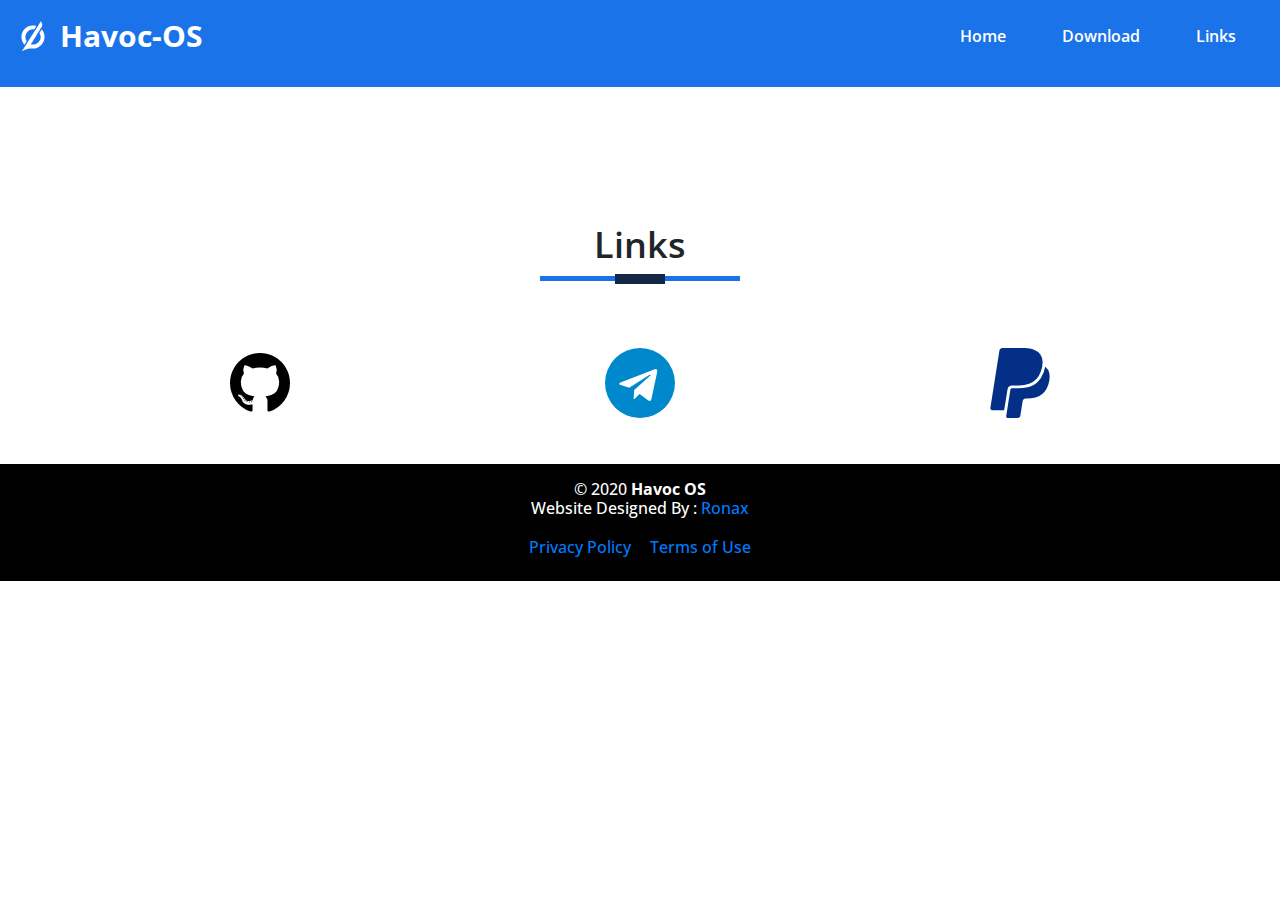
==== device.html @ 309e9744 "Add proper device page" ====
<!DOCTYPE html>
<html lang="en">

<head>
    <meta charset="UTF-8" />
    <meta name="viewport" content="width=device-width, initial-scale=1.0" />

    <title>Havoc-OS</title>

    <link rel="icon" href="assets/img/favicon.svg">

    <link rel="stylesheet" href="https://cdnjs.cloudflare.com/ajax/libs/twitter-bootstrap/4.5.2/css/bootstrap.min.css"
        integrity="sha512-MoRNloxbStBcD8z3M/2BmnT+rg4IsMxPkXaGh2zD6LGNNFE80W3onsAhRcMAMrSoyWL9xD7Ert0men7vR8LUZg=="
        crossorigin="anonymous" />

    <!-- google font  -->
    <link href="https://fonts.googleapis.com/css2?family=Open+Sans:wght@300;400;500;600;700;800;900&display=swap"
        rel="stylesheet" />

    <!-- font awesome  -->
    <link href="https://stackpath.bootstrapcdn.com/font-awesome/4.7.0/css/font-awesome.min.css" rel="stylesheet"
        integrity="sha384-wvfXpqpZZVQGK6TAh5PVlGOfQNHSoD2xbE+QkPxCAFlNEevoEH3Sl0sibVcOQVnN" crossorigin="anonymous" />

    <!-- custom css  -->
    <link rel="stylesheet" href="assets/css/style.css" />

    <style>
        html {
            scroll-behavior: smooth;
        }
    </style>
</head>

<body>
    <!-- navbar start  -->
    <section id="nav-bar">
        <header class="top-section">
            <nav class="navbar navbar-expand-lg">
                <a class="navbar-brand" href="index.html">
                    <img src="assets/img/navbar_logo.svg"
                        style="height: 38px; padding-bottom: 4px; margin-right: 10px;">Havoc-OS</a>
                <button class="navbar-toggler" type="button" data-toggle="collapse"
                    data-target="#navbarSupportedContent" aria-controls="navbarSupportedContent" aria-expanded="false"
                    aria-label="Toggle navigation">
                    <i class="fa fa-bars" aria-hidden="true"></i>
                </button>

                <div class="collapse navbar-collapse" id="navbarSupportedContent">
                    <ul class="navbar-nav ml-auto">
                        <li class="nav-item">
                            <a class="nav-link active" href="index.html">Home</a>
                        </li>
                        <li class="nav-item">
                            <a class="nav-link active" href="download.html">Download</a>
                        </li>
                        <li class="nav-item">
                            <a class="nav-link active" href="#social-media">Links</a>
                        </li>
                    </ul>
                </div>
            </nav>
        </header>
    </section>

    <!-- navbar end  -->
    <div id="loader-wrapper">
        <div id="loader"></div>
        <div class="loader-section section-left"></div>
        <div class="loader-section section-right"></div>
    </div>

    <!-- banner start  -->
    <section id="banner">
        <div class="container">
            <div class="row no-gutters">
                <div class="col-12 mb-3">
                    <div class="oem">

                    </div>
                </div>
            </div>
        </div>
    </section>
    <!-- banner end  -->
    <section id="d-data">
        <div class="container">
            <div class="row">
                <div class="col-sm-12 col-md-6 mt-3">
                    <div class="d-name text-center-sm">

                    </div>
                    <div class="device-image mt-5 mb-3">

                    </div>
                    <div class="maintainer mt-3">

                    </div>
                </div>
                <div class="col-sm-12 col-md-6 mt-5">
                    <div class="link mb-3"></div>
                    <div class="vanilla mb-5" data-type="vanilla">

                    </div>
                    <div class="gapps" data-type="gapps">

                    </div>
                </div>
            </div>
        </div>
    </section>
    <!-- social media start -->
    <section id="social-media">
        <div class="container">
            <p class="social-title text-center">Links</p>
            <div class="row text-center">
                <div class="col-4 my-3">
                    <a target="_blank" href="https://github.com/Havoc-OS"><i class="fa fa-github"
                            aria-hidden="true"></i></a>
                </div>
                <div class="col-4 my-3">
                    <a target="_blank" href="https://t.me/havocofficial"><i class="fa fa-telegram"
                            aria-hidden="true"></i></a>
                </div>
                <div class="col-4 my-3">
                    <a target="_blank" href="https://paypal.me/ANUSHEK"><i class="fa fa-paypal"
                            aria-hidden="true"></i></a>
                </div>
            </div>
        </div>
    </section>
    <!-- social media end  -->

    <!-- footer section start -->
    <section id="footer">
        <div class="container">
            <div class="row text-center">
                <div class="col-sm-12 my-3">
                    <h6>&copy; 2020 <b>Havoc OS</b>
                        </br>Website Designed By : <a href="">Ronax</a></br>
                        </br><a href="pp.html">Privacy Policy</a>
                        <a href="tou.html" style="padding-left: 15px;">Terms of Use</a>
                    </h6>
                </div>
            </div>
        </div>
    </section>
    <!-- footer section end  -->
    <button onclick="topFunction()" id="back-to-top" title="Go to top"><i class="fa fa-chevron-up"></i></button>

    <script src="https://cdnjs.cloudflare.com/ajax/libs/jquery/3.5.1/jquery.slim.min.js"
        integrity="sha512-/DXTXr6nQodMUiq+IUJYCt2PPOUjrHJ9wFrqpJ3XkgPNOZVfMok7cRw6CSxyCQxXn6ozlESsSh1/sMCTF1rL/g=="
        crossorigin="anonymous"></script>
    <script src="https://cdnjs.cloudflare.com/ajax/libs/popper.js/2.5.3/umd/popper.min.js"
        integrity="sha512-53CQcu9ciJDlqhK7UD8dZZ+TF2PFGZrOngEYM/8qucuQba+a+BXOIRsp9PoMNJI3ZeLMVNIxIfZLbG/CdHI5PA=="
        crossorigin="anonymous"></script>
    <script src="https://cdnjs.cloudflare.com/ajax/libs/twitter-bootstrap/4.5.2/js/bootstrap.min.js"
        integrity="sha512-M5KW3ztuIICmVIhjSqXe01oV2bpe248gOxqmlcYrEzAvws7Pw3z6BK0iGbrwvdrUQUhi3eXgtxp5I8PDo9YfjQ=="
        crossorigin="anonymous"></script>

    <!-- swipper js  -->
    <script src="assets/js/back_to_top.js"></script>
    <script src="assets/js/device_page.js"></script>
    <script>
        window.addEventListener('load', function () {
            document.querySelector('body').classList.add("loaded")
        });
    </script>
</body>

</html>
---- assets/css/style.css ----
* {
    box-sizing: border-box;
}

html,
body {
    margin: 0;
    font-family: 'Open Sans', sans-serif;
    background: white;
    height: auto;
}

hr {
    content: '';
    width: 70%;
    height: 5px;
    background: #132845;
    margin: 0 auto;
}

#nav-bar {
    position: sticky;
    position: -webkit-sticky;
    top: 0;
    z-index: 10;
    padding: 0;
    background: #1A73E8;
}

.navbar-brand img {
    height: 38px;
    padding-bottom: 4px;
    margin-right: 10px;
}

.navbar-nav .active:hover {
    background: white;
    color: #1A73E8 !important;
    border-radius: 28px;
    -webkit-border-radius: 4px;
    -moz-border-radius: 4px;
}

@media only screen and (max-width: 991px) {
    .navbar-nav .active:hover {
        background: white;
        color: #1A73E8 !important;
        padding: 9px 15px;
        border-radius: 28px;
        -webkit-border-radius: 4px;
        -moz-border-radius: 4px;
    }
}

#nav-bar i {
    color: #1A73E8;
    font-size: 25px;
}

.fa-bars:before {
    color: white;
}

.top-section .navbar-brand {
    font-weight: 700;
    font-size: 30px;
    color: white;
    padding-left: 0px;
}

.navbar-nav li {
    padding: 0 20px;
}

.navbar-nav li a {
    color: white !important;
    font-weight: 600;
}

.dropdown-item:hover {
    background: white;
    color: #1A73E8 !important;
}

.top-section button {
    background: #132845;
    font-size: 25px;
}

.main-title {
    font-size: 60px;
    margin-top: 100px;
    font-weight: 700;
    color: white;
}

.legal-title {
    font-size: 50px;
    margin-top: 100px;
    font-weight: 700;
    color: white;
}

.scroll-margin {
    scroll-margin-top: 4rem;
}

#banner {
    background: #1A73E8;
}

#banner img {
    height: 600px;
    display: cover;
    margin-top: 40px;
    margin-bottom: 40px;
    /* margin-right: 100px; */
}

#banner p {
    color: white;
}

#banner span {
    color: #132845;
}

#team {
    background: #1A73E8;
    color: white;
    padding: 30px 0;
    padding-bottom: 60px;
}

#team .card {
    width: 24rem;
    height: 9rem;
}

.section-title::before {
    content: '';
    background: #1A73E8;
    height: 5px;
    width: 200px;
    margin: 0 auto;
    display: block;
    transform: translateY(63px);
}

.section-title::after {
    content: '';
    background: #132845;
    height: 10px;
    width: 50px;
    margin: 0 auto;
    margin-bottom: 40px;
    display: block;
    transform: translateY(8px);
}

.team-members {
    /* border-left: 4px solid #132845;*/
    margin-top: 50px;
    margin-bottom: 50px;
}

@media only screen and (max-width: 991px) {
    .team-members {
        /* border-left: 4px solid #132845;*/
        margin-top: 30px;
        margin-bottom: 30px;
    }
}

.team-border {
    border-left: 4px solid #132845;
}

.team-members img {
    height: 80px;
    width: 80px;
    border-radius: 50%;
    margin: 0 20px 30px;
}

.user-details {
    display: inline-block;
    font-size: 18px;
}

#screenshots {
    padding: 30px 0;
}

#features {
    background: #1A73E8;
    color: white;
    padding: 30px 0;
    height: auto;
}

.card {
    width: 22rem;
    background: white;
    margin: auto auto;
    border-radius: 8px;
    text-align: center;
    overflow: hidden;
    box-shadow: 0 1px 3px rgba(0, 0, 0, 0.12), 0 1px 2px rgba(0, 0, 0, 0.24);
    transition: all 0.3s cubic-bezier(0.25, 0.8, 0.25, 1);
    padding: 0.5rem;
}

.feature-card {
    width: 20rem;
}

.feature-card img {
    height: 60px;
    margin-bottom: 10px;
}

.card-header {
    color: #e2f3f5;
    font-weight: 700;
    background: #1a73e8;
}

.card-title {
    font-size: 24px;
    font-weight: 600;
    color: black;
}

.card-text {
    font-size: 16px;
    color: #767676;
}

.device-card {
    padding: 0.75rem;
}

.device-card .card-text {
    color: #263238;
}

.device-card .img-box {
    height: 100%;
    width: 80px;
    /*overflow: hidden;*/
}

.device-card .img-box img {
    max-height: 100%;
    height: 85px;
    width: auto;
}

.card:hover {
    box-shadow: 0 2px 5px rgba(0, 0, 0, 0.25), 0 2px 2px rgba(0, 0, 0, 0.22);
}

.modal-text {
    font-size: 16px;
    color: #263238;
}

#download {
    padding: 50px 0px;
    margin-bottom: 25px;
}

#download a {
    text-decoration: none;
}

#download .download-title {
    margin-top: 90px;
}

#download h1 {
    font-size: 45px;
    text-align: center;
    margin: 20px 0;
    text-transform: uppercase;
    color: #132845;
}

#download h4 {
    margin-top: 10px;
    color: #1A73E8;
}

.btn {
    background: white;
    color: #1A73E8;
    border: 1px solid #1A73E8;
}

.btn:hover {
    background: #1A73E8;
    color: white;
}

.btn-dl {
    background: #1a73e8;
}

.btn-tg {
    background: #0088cc;
}

.btn-of {
    background: #263238;
}

#legal {
    padding: 50px 10px;
}

#legal h2 {
    font-size: 30px;
    color: #1A73E8;
}

#legal i {
    color: #132845;
}

#legal h1 {
    text-align: center;
    margin-bottom: 60px;
}

.sec-title::before {
    content: '';
    background: #132845;
    height: 5px;
    width: 200px;
    margin: 0 auto;
    display: block;
    transform: translateY(63px);
}

.sec-title::after {
    content: '';
    background: white;
    height: 10px;
    width: 50px;
    margin: 0 auto;
    margin-bottom: 40px;
    display: block;
    transform: translateY(8px);
}

#social-media {
    padding: 30px 0;
    background: white;
}

#social-media p {
    font-weight: 600;
    font-size: 36px;
    margin-bottom: 50px;
}

.social-title::before {
    content: '';
    background: #1A73E8;
    height: 5px;
    width: 200px;
    margin: 0 auto;
    display: block;
    transform: translateY(63px);
}

.social-title::after {
    content: '';
    background: #132845;
    height: 10px;
    width: 50px;
    margin: 0 auto;
    margin-bottom: 45px;
    display: block;
    transform: translateY(2px);
}

#social-media i {
    font-size: 70px;
    transition: 0.5s;
}

#social-media a {
    text-decoration: none;
}

#social-media a:hover i {
    transform: translateY(-10px);
}

#social-media .fa-github {
    color: #000;
}

#social-media .fa-telegram {
    color: #0088cc;
}

#social-media .fa-paypal {
    color: #032f86;
}

#footer {
    background: black;
    color: white;
    line-height: 7vh;
    margin-bottom: 0;
}

.swiper-container {
    width: 84%;
    padding-bottom: 50px;
}

@media only screen and (max-width: 991px) {
    .swiper-container {
        width: 100%;
        padding-bottom: 50px;
    }
}

.swiper-slide {
    background-position: center;
    background-size: cover;
    width: 210px;
    height: 455px;
}

.swiper-slide .img-box {
    width: 100%;
    height: 520px;
    overflow: hidden;
}

.swiper-slide .img-box img {
    width: 100%;
}

#back-to-top {
    display: none;
    position: fixed;
    bottom: 20px;
    right: 20px;
    z-index: 99;
    font-size: 20px;
    border: none;
    outline: none;
    background-color: #1a73e8;
    color: white;
    cursor: pointer;
    padding: 15px;
    border-radius: 24px;
}

#back-to-top:hover {
    background-color: white;
    color: #1a73e8;
}

.device-sec {
    padding: 20px 0;
    scroll-margin-top: 4rem;
}

.modal.modal-fullscreen .modal-dialog {
    width: 100%;
    height: 100%;
    margin: 0;
    padding: 0;
    max-width: none;
}

.modal.modal-fullscreen .modal-content {
    height: auto;
    min-height: 100%;
    border-radius: 0;
    border: none;
}

#loader-wrapper {
    position: fixed;
    top: 0;
    left: 0;
    width: 100%;
    height: 100%;
    z-index: 1000;
}

#loader {
    display: block;
    position: relative;
    top: 50%;
    left: 50%;
    width: 150px;
    height: 150px;
    margin: -75px 0 0 -75px;
    border: 3px solid transparent;
    border-top-color: white;
    border-radius: 100%;
    -webkit-animation: spin 4s linear infinite;
    animation: spin 4s linear infinite;
    z-index: 1001;
}

#loader:before {
    content: "";
    position: absolute;
    top: 5px;
    left: 5px;
    right: 5px;
    bottom: 5px;
    border: 3px solid transparent;
    border-top-color: white;
    border-radius: 100%;
    -webkit-animation: spin 6s linear infinite;
    animation: spin 6s linear infinite;
}

#loader:after {
    content: "";
    position: absolute;
    top: 12px;
    left: 12px;
    right: 12px;
    bottom: 12px;
    border: 3px solid transparent;
    border-top-color: white;
    border-radius: 100%;
    -webkit-animation: spin 3s linear infinite;
    animation: spin 3s linear infinite;
}

@-webkit-keyframes spin {
    0% {
        -webkit-transform: rotate(0deg);
        -ms-transform: rotate(0deg);
        transform: rotate(0deg);
    }

    100% {
        -webkit-transform: rotate(360deg);
        -ms-transform: rotate(360deg);
        transform: rotate(360deg);
    }
}

@keyframes spin {
    0% {
        -webkit-transform: rotate(0deg);
        -ms-transform: rotate(0deg);
        transform: rotate(0deg);
    }

    100% {
        -webkit-transform: rotate(360deg);
        -ms-transform: rotate(360deg);
        transform: rotate(360deg);
    }
}

#loader-wrapper .loader-section {
    position: fixed;
    top: 0;
    background: #1a73e8;
    width: 51%;
    height: 100%;
    z-index: 1000;
}

#loader-wrapper .loader-section.section-left {
    left: 0;
}

#loader-wrapper .loader-section.section-right {
    right: 0;
}

/* Loaded Styles */
.loaded #loader-wrapper .loader-section.section-left {
    transform: translateX(-100%);
    transition: all 0.7s 0.3s cubic-bezier(0.645, 0.045, 0.355, 1);
}

.loaded #loader-wrapper .loader-section.section-right {
    transform: translateX(100%);
    transition: all 0.7s 0.3s cubic-bezier(0.645, 0.045, 0.355, 1);
}

.loaded #loader {
    opacity: 0;
    transition: all 0.3s ease-out;
}

.loaded #loader-wrapper {
    visibility: hidden;
    transform: translateY(-100%);
    transition: all 0.3s 1s ease-out;
}

.has-search .form-control {
    padding-left: 2.375rem;
}

.has-search .form-control-feedback {
    position: absolute;
    z-index: 2;
    display: block;
    width: 2.375rem;
    height: 2.375rem;
    line-height: 2.375rem;
    text-align: center;
    pointer-events: none;
    color: #1a73e8;
}

#d-data h2 {
    font-size: 30px;
    color: #1A73E8;
}

#d-data h5 {
    color: #1A73E8;
}

#d-data .card {
    width: auto;
}

.link i {
    font-size: 50px;
    transition: 0.5s;
}

.link a {
    text-decoration: none;
}

.link a:hover i {
    transform: translateY(-10px);
}

.link .fa-archive {
    color: black;
}

.link .fa-telegram {
    color: #0088cc;
}
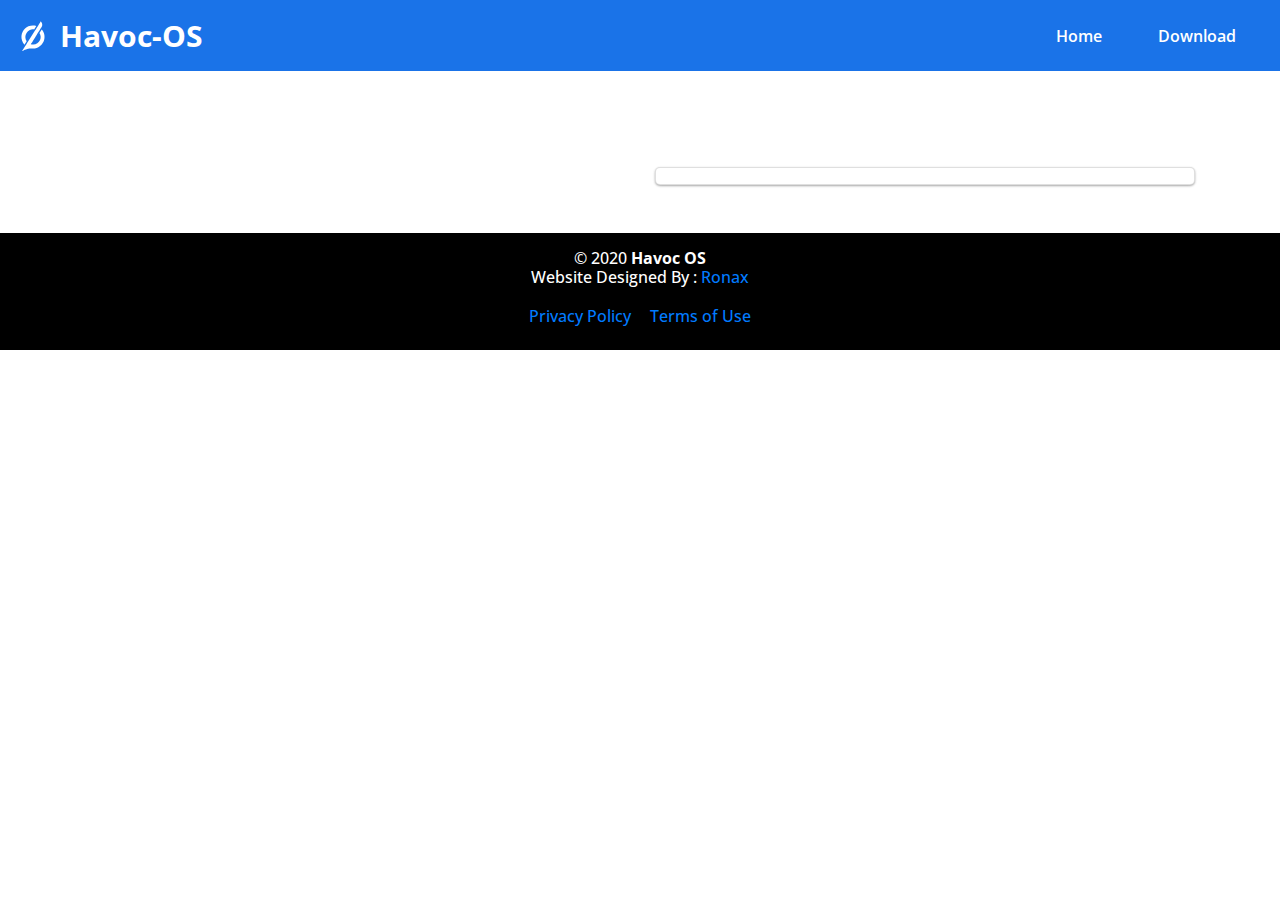
==== commit 17afaf21: "improve device page layout" ====
--- a/device.html
+++ b/device.html
@@ -53,9 +53,6 @@
                         <li class="nav-item">
                             <a class="nav-link active" href="download.html">Download</a>
                         </li>
-                        <li class="nav-item">
-                            <a class="nav-link active" href="#social-media">Links</a>
-                        </li>
                     </ul>
                 </div>
             </nav>
@@ -69,69 +66,48 @@
         <div class="loader-section section-right"></div>
     </div>
 
-    <!-- banner start  -->
-    <section id="banner">
+    <section id="d-data">
         <div class="container">
-            <div class="row no-gutters">
-                <div class="col-12 mb-3">
-                    <div class="oem">
+            <div class="d-name text-center-sm mt-5">
 
+            </div>
+            <div class="row">
+                <div class="col-sm-12 col-md-6 mt-3">
+
+                    <div class="device-image mt-5 mb-3"></div>
+                    <div class="maintainer mt-3">
+
+                    </div>
+                </div>
+                <div class="col-sm-12 col-md-6 mt-5">
+                    <div class="card">
+                    <div class="a10c"></div>
+                        <div id="a-10" class="collapse">
+                            <div class="card-body">
+                                <div class="c-data mb-3">
+
+                                </div>
+                                <div class="vanilla mb-3" data-type="vanilla">
+
+                                </div>
+                                <div class="gapps" data-type="gapps">
+
+                                </div>
+                                <div class="link-t"></div>
+                                
+                                <div class="link">
+
+                                </div>
+                            </div>
+                        </div>
                     </div>
                 </div>
             </div>
         </div>
     </section>
-    <!-- banner end  -->
-    <section id="d-data">
-        <div class="container">
-            <div class="row">
-                <div class="col-sm-12 col-md-6 mt-3">
-                    <div class="d-name text-center-sm">
-
-                    </div>
-                    <div class="device-image mt-5 mb-3">
-
-                    </div>
-                    <div class="maintainer mt-3">
-
-                    </div>
-                </div>
-                <div class="col-sm-12 col-md-6 mt-5">
-                    <div class="link mb-3"></div>
-                    <div class="vanilla mb-5" data-type="vanilla">
-
-                    </div>
-                    <div class="gapps" data-type="gapps">
-
-                    </div>
-                </div>
-            </div>
-        </div>
-    </section>
-    <!-- social media start -->
-    <section id="social-media">
-        <div class="container">
-            <p class="social-title text-center">Links</p>
-            <div class="row text-center">
-                <div class="col-4 my-3">
-                    <a target="_blank" href="https://github.com/Havoc-OS"><i class="fa fa-github"
-                            aria-hidden="true"></i></a>
-                </div>
-                <div class="col-4 my-3">
-                    <a target="_blank" href="https://t.me/havocofficial"><i class="fa fa-telegram"
-                            aria-hidden="true"></i></a>
-                </div>
-                <div class="col-4 my-3">
-                    <a target="_blank" href="https://paypal.me/ANUSHEK"><i class="fa fa-paypal"
-                            aria-hidden="true"></i></a>
-                </div>
-            </div>
-        </div>
-    </section>
-    <!-- social media end  -->
 
     <!-- footer section start -->
-    <section id="footer">
+    <section class="mt-5" id="footer">
         <div class="container">
             <div class="row text-center">
                 <div class="col-sm-12 my-3">
--- a/assets/css/style.css
+++ b/assets/css/style.css
@@ -305,14 +305,6 @@
 
 .btn-dl {
     background: #1a73e8;
-}
-
-.btn-tg {
-    background: #0088cc;
-}
-
-.btn-of {
-    background: #263238;
 }
 
 #legal {
@@ -471,21 +463,6 @@
 .device-sec {
     padding: 20px 0;
     scroll-margin-top: 4rem;
-}
-
-.modal.modal-fullscreen .modal-dialog {
-    width: 100%;
-    height: 100%;
-    margin: 0;
-    padding: 0;
-    max-width: none;
-}
-
-.modal.modal-fullscreen .modal-content {
-    height: auto;
-    min-height: 100%;
-    border-radius: 0;
-    border: none;
 }
 
 #loader-wrapper {
@@ -626,6 +603,7 @@
 
 #d-data h2 {
     font-size: 30px;
+    font-weight: 600;
     color: #1A73E8;
 }
 
@@ -633,17 +611,39 @@
     color: #1A73E8;
 }
 
+#d-data h6 {
+    color: #132845;
+    font-size: 20px;
+}
+
 #d-data .card {
     width: auto;
+    text-align: left;
+    border-radius: 5px;
+}
+
+#d-data .card-header {
+    color: #1a73e8;
+    font-weight: 600;
+    background: white;
+    padding: 2px;
+    border-bottom: none;
+    text-align: left;
+    padding-left: 15px;
+}
+
+#d-data .card-header:hover {
+    background: whitesmoke;
 }
 
 .link i {
-    font-size: 50px;
+    font-size: 45px;
     transition: 0.5s;
 }
 
 .link a {
     text-decoration: none;
+    color: gray;
 }
 
 .link a:hover i {
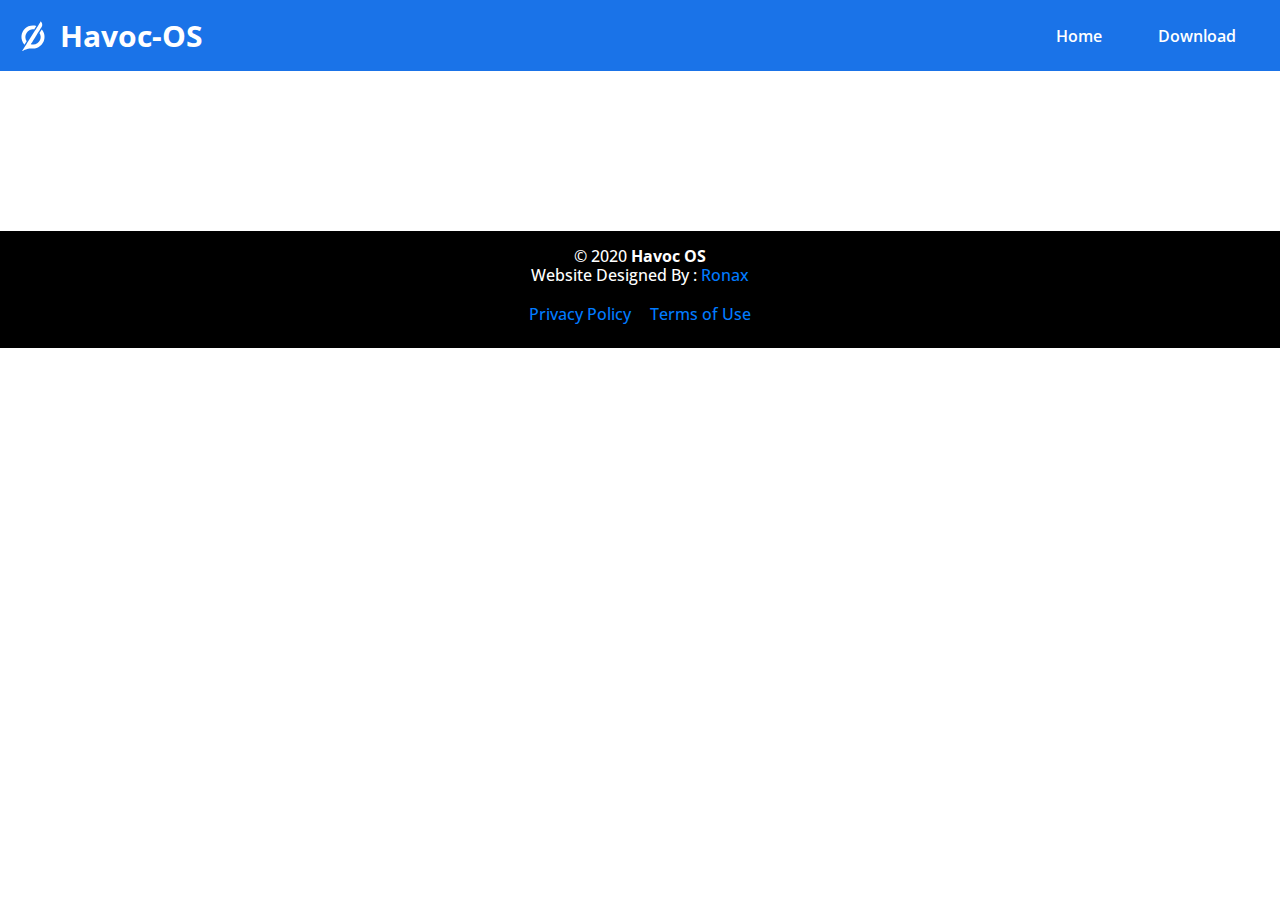
==== commit b1d67d85: "Improve device page layout" ====
--- a/device.html
+++ b/device.html
@@ -80,26 +80,14 @@
                     </div>
                 </div>
                 <div class="col-sm-12 col-md-6 mt-5">
-                    <div class="card">
-                    <div class="a10c"></div>
-                        <div id="a-10" class="collapse">
-                            <div class="card-body">
-                                <div class="c-data mb-3">
+                    <div class="vanilla mb-3" data-type="vanilla">
 
-                                </div>
-                                <div class="vanilla mb-3" data-type="vanilla">
+                    </div>
+                    <div class="gapps mb-3" data-type="gapps">
 
-                                </div>
-                                <div class="gapps" data-type="gapps">
+                    </div>
+                    <div class="link">
 
-                                </div>
-                                <div class="link-t"></div>
-                                
-                                <div class="link">
-
-                                </div>
-                            </div>
-                        </div>
                     </div>
                 </div>
             </div>
@@ -141,6 +129,15 @@
             document.querySelector('body').classList.add("loaded")
         });
     </script>
+    <script>
+        setTimeout(function () {
+            $('.collapse').on('shown.bs.collapse', function () {
+                $(this).parent().find(".fa-plus-square").removeClass("fa-plus-square").addClass("fa-minus-square");
+            }).on('hidden.bs.collapse', function () {
+                $(this).parent().find(".fa-minus-square").removeClass("fa-minus-square").addClass("fa-plus-square");
+            });
+        }, 1000);
+    </script>
 </body>
 
 </html>--- a/assets/css/style.css
+++ b/assets/css/style.css
@@ -303,9 +303,7 @@
     color: white;
 }
 
-.btn-dl {
-    background: #1a73e8;
-}
+
 
 #legal {
     padding: 50px 10px;
@@ -616,12 +614,39 @@
     font-size: 20px;
 }
 
+#d-data a {
+    color: #000;
+}
+
 #d-data .card {
     width: auto;
     text-align: left;
     border-radius: 5px;
 }
 
+#d-data .card a {
+    text-decoration: solid;
+}
+
+#d-data .card .btn {
+    border: none;
+    background: #1a73e8;
+    color: white;
+}
+
+#d-data .card .btn-bl {
+    background: #263238;
+}
+
+#d-data .card .btn:hover {
+    color: #1a73e8;
+    background: #F0F0F0;
+}
+
+#d-data .card .btn-bl:hover {
+    color: #263238;
+}
+
 #d-data .card-header {
     color: #1a73e8;
     font-weight: 600;
@@ -629,31 +654,9 @@
     padding: 2px;
     border-bottom: none;
     text-align: left;
-    padding-left: 15px;
+    padding-left: 10px;
 }
 
 #d-data .card-header:hover {
     background: whitesmoke;
-}
-
-.link i {
-    font-size: 45px;
-    transition: 0.5s;
-}
-
-.link a {
-    text-decoration: none;
-    color: gray;
-}
-
-.link a:hover i {
-    transform: translateY(-10px);
-}
-
-.link .fa-archive {
-    color: black;
-}
-
-.link .fa-telegram {
-    color: #0088cc;
 }